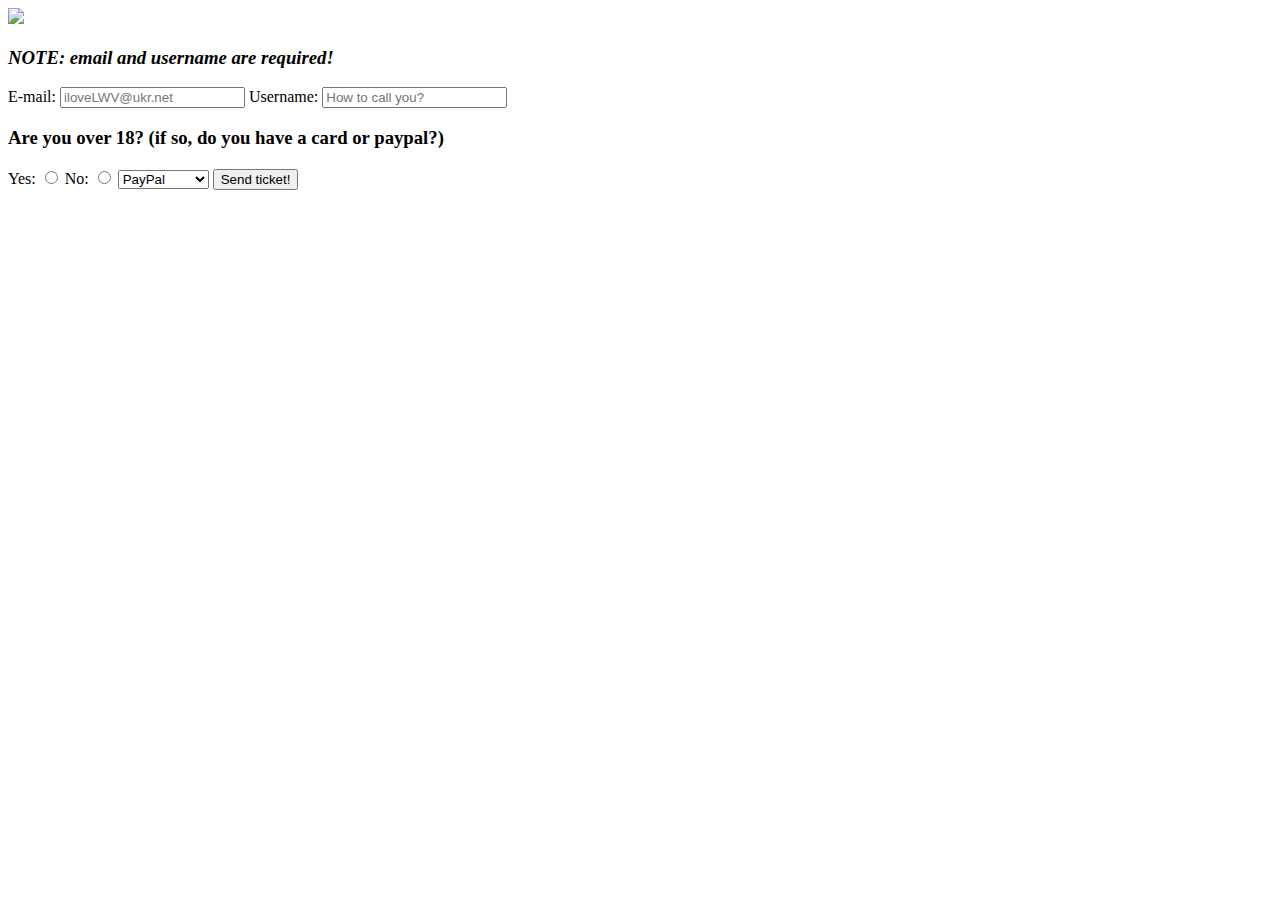
==== html_part/sign_up.html @ e619da01 "sign_up page" ====
<!DOCTYPE html>
<html>

    <head>
        <meta charset='utf-8'>
        <title>Sign Up for recieving beta-versions of 'Little Witch Valley'</title>
    </head>

    <body>
        <img src="img/sign_up1.png">
        <h3><em>NOTE: email and username are required!</em></h3>

        <form>
            <label for='email'>E-mail: </label>
            <input id='email' type='email' placeholder='iloveLWV@ukr.net' name='email' value='' required>
            <label for='username'>Username: </label>
            <input id='username' type='text' name='username' value='' placeholder='How to call you?' required>
            <h3>Are you over 18? (if so, do you have a card or paypal?)</h3>

            <label for='age'>Yes: </label>
            <input id='age' type='radio' name='age' value=''>
            <label for='age'>No: </label>
            <input id='age' type='radio' name='age' value=''>

            <select>
                <option value='paypal'>PayPal</option>
                <option value='credit_card'>Credit Card</option>
                <option value='no_pay'>Nothing</option>
            </select>

            
            <input type='submit' value='Send ticket!'>
        </form>
    </body>

</html>
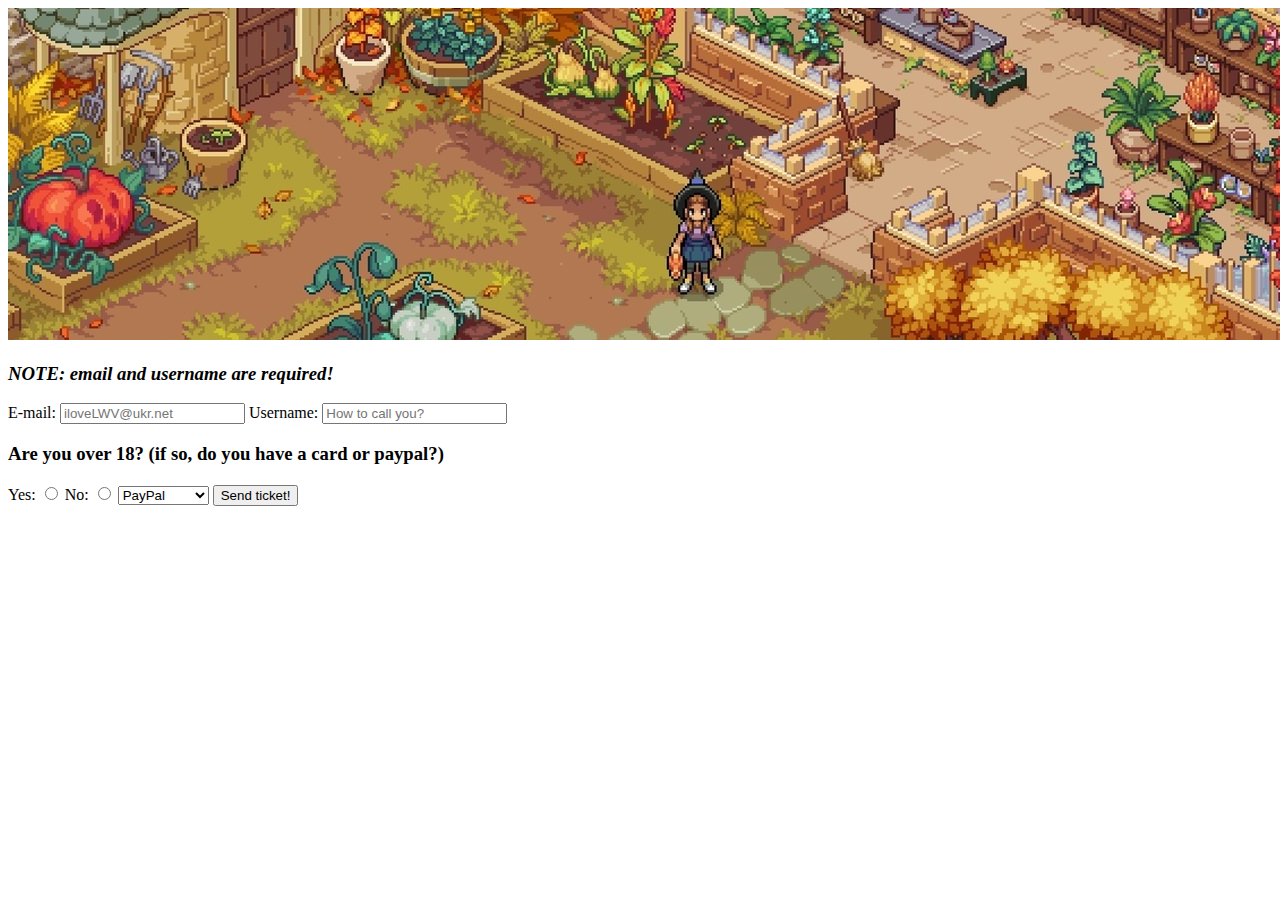
==== commit bf84a091: "fixed img" ====
--- a/html_part/sign_up.html
+++ b/html_part/sign_up.html
@@ -7,7 +7,7 @@
     </head>
 
     <body>
-        <img src="img/sign_up1.png">
+        <img src="img/sign_up1.jpg">
         <h3><em>NOTE: email and username are required!</em></h3>
 
         <form>
